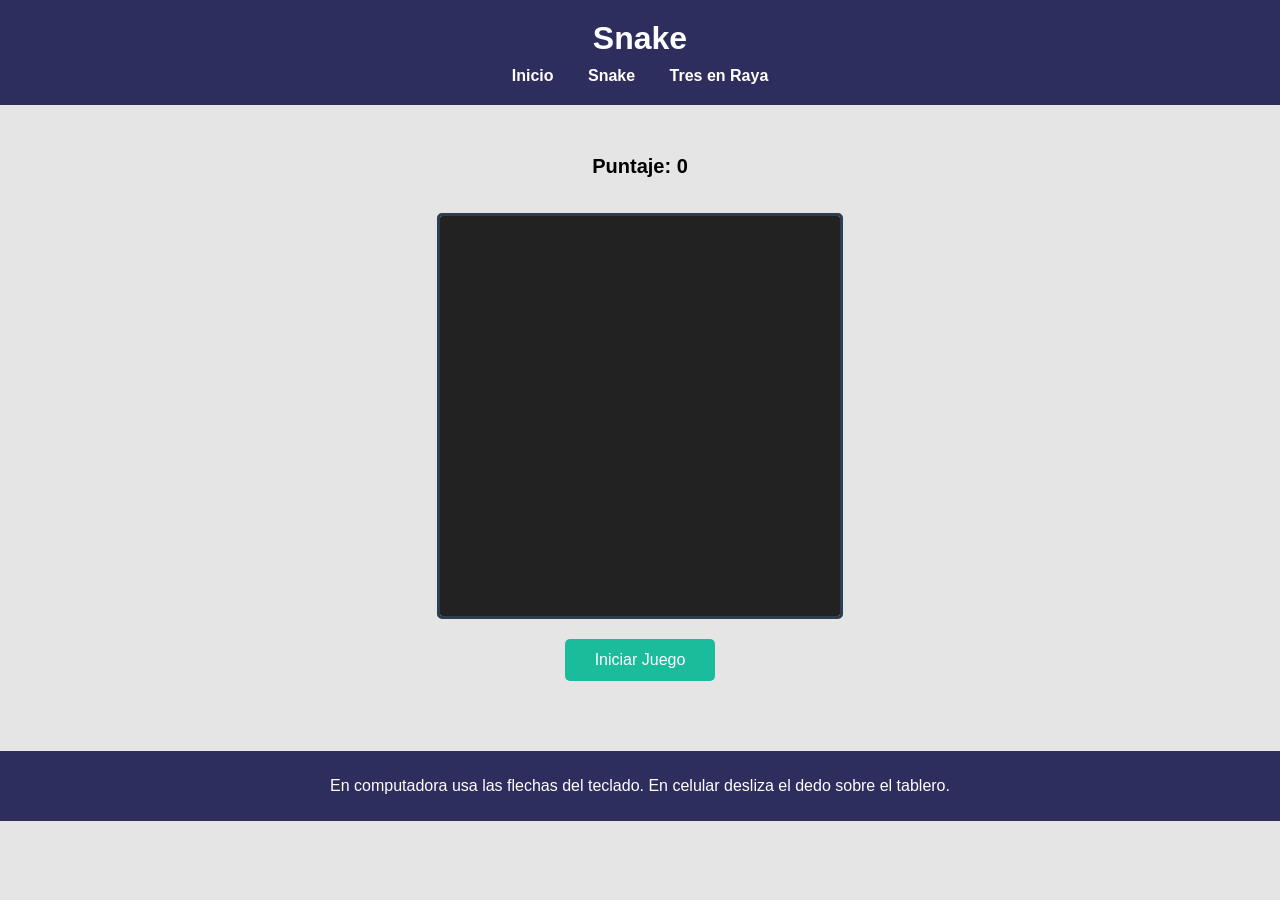
==== snake.html @ 44457515 "Beta Snake" ====
<!doctype html>
<html lang="en">
  <head>
    <meta charset="UTF-8" />
    <meta name="viewport" content="width=device-width, initial-scale=1.0" />
    <title>Snake</title>
    <link rel="stylesheet" href="CSS/styles.css" />
  </head>
  <body>
    <header>
      <h1>Snake</h1>
      <nav>
        <a href="index.html">Inicio</a>
        <a href="snake.html">Snake</a>
        <a href="tres-en-raya.html">Tres en Raya</a>
      </nav>
    </header>

    <main>
      <section class="juego">
        <!-- Marcador de puntajes -->
        <div class="marcador">
          <p>Puntaje: <span id="puntaje">0</span></p>
        </div>

        <!-- Tablero en lienzo para mostrar el juego -->
        <canvas id="tablero" width="400" height="400"></canvas>
        <button id="btn_inicio">Iniciar Juego</button>
      </section>
    </main>
    <footer>
      <p>
        En computadora usa las flechas del teclado. En celular desliza el dedo
        sobre el tablero.
      </p>
    </footer>
    <script src="JS/snake.js"></script>
  </body>
</html>
---- CSS/styles.css ----
body{
    font-family: Arial, Helvetica, sans-serif;
    margin: 0;
    padding: 0;
    background-color: rgba(230, 229, 229, 0.999);
    
}

header{
    background-color: rgb(46, 46, 94);
    color: white;
    padding: 20px;
    text-align: center;
}

header h1{
    margin: 0;
}

nav{
    margin-top: 10px;
}
nav a{
    color: white;
    text-decoration: none;
    margin: 0 15px;
    font-weight: bold;
}

nav a:hover{
    color: rgb(22, 160, 133);
}

.bienvenida{
    padding: 40px 20px;
    text-align: center;
    max-width: 800px;
    margin: 0 auto;
}

.juegos{
    padding: 40px 20px;
    text-align: center;
}

.tarjetas{
    display: flex;
    justify-content: center;
    gap: 20px;
    flex-wrap: wrap;
}

.tarjeta{
    background-color: white;
    padding: 25px;
    border-radius: 10px;
    border: 1px solid rgb(221, 221, 221);
    width: 250px;
}

.boton{
    display: inline-block;
    background-color: rgb(26, 188, 156);
    color: white;
    padding: 10px 20px;
    border-radius: 5px;
    text-decoration: none;
    margin-top: 15px;
    font-weight: bold;
}

.boton:hover{
    background-color: rgb(22, 160, 133);
}

.contacto{
    padding: 40px 20px;
    max-width: 500px;
    margin: 0 auto;

}

.contacto h2{
    text-align: center;
}

form{
    display: flex;
    flex-direction: column;
}

form button{
    margin-top: 20px;
    padding: 12px;
    font-weight: bold;
    border: none;
    border-radius: 5px;
    font-size: 16px;
    cursor: pointer;
    color: white;
    background-color: rgb(57, 77, 101);

}

form button:hover {
    background-color: rgb(37, 68, 110);
}

label{
    margin: 15px;
    margin-bottom: 5px;
    font-weight: bold;
}

input, textarea{
    padding: 10px;
    border: 1px solid rgb(204, 204, 204);
    
}

textarea{
    min-height: 100px;
    resize: vertical;
}

footer {
    background-color: rgb(46, 46, 94);
    color: white;
    text-align: center;
    padding: 10px;
    margin-top: 40px;
}

.juego {
    display: flex;
    flex-direction: column;
    align-items: center;
    padding: 30px 20px;
}

#tablero {
    border: 3px solid #2c3e50;
    border-radius: 5px;
}

.marcador {
    font-size: 20px;
    font-weight: bold;
    margin-bottom: 15px;
}

#btn_inicio {
    margin-top: 20px;
    padding: 12px 30px;
    background-color: rgb(26, 188, 156);
    color: white;
    border: none;
    border-radius: 5px;
    font-size: 16px;
    cursor: pointer;
}

#btn_inicio:hover {
    background-color: rgb(22, 160, 133);
}

canvas {
    touch-action: none;
}
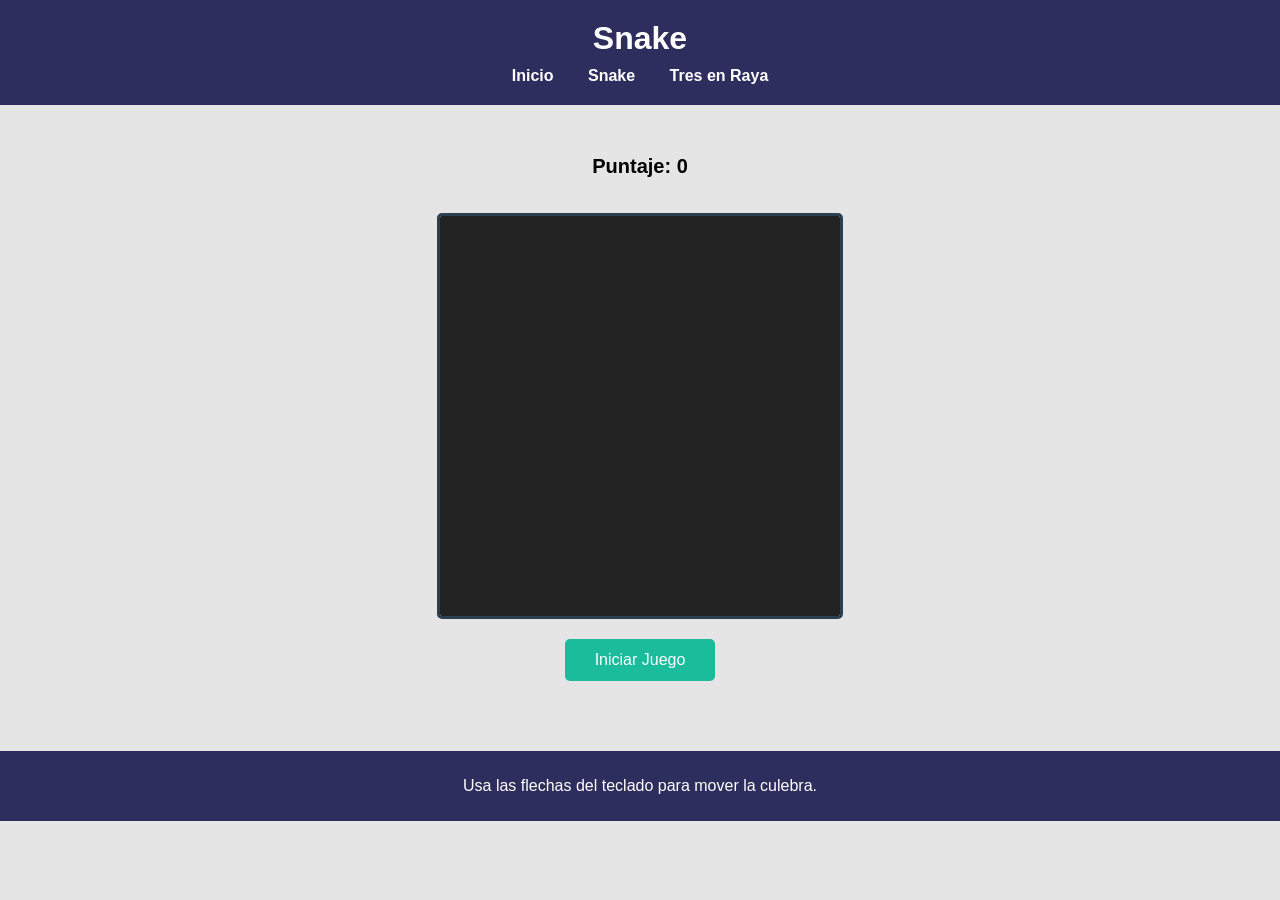
==== commit 66fb39de: "Responsividad Móvil" ====
--- a/snake.html
+++ b/snake.html
@@ -29,9 +29,11 @@
       </section>
     </main>
     <footer>
-      <p>
-        En computadora usa las flechas del teclado. En celular desliza el dedo
-        sobre el tablero.
+      <p class="mensaje-escritorio">
+        Usa las flechas del teclado para mover la culebra.
+      </p>
+      <p class="mensaje-movil">
+        Desliza el dedo sobre el tablero para mover la culebra.
       </p>
     </footer>
     <script src="JS/snake.js"></script>
--- a/CSS/styles.css
+++ b/CSS/styles.css
@@ -4,6 +4,19 @@
     padding: 0;
     background-color: rgba(230, 229, 229, 0.999);
     
+}
+
+.mensaje-movil {
+    display: none;
+}
+
+@media (max-width: 600px) {
+    .mensaje-escritorio {
+        display: none;
+    }
+    .mensaje-movil {
+        display: block;
+    }
 }
 
 header{
